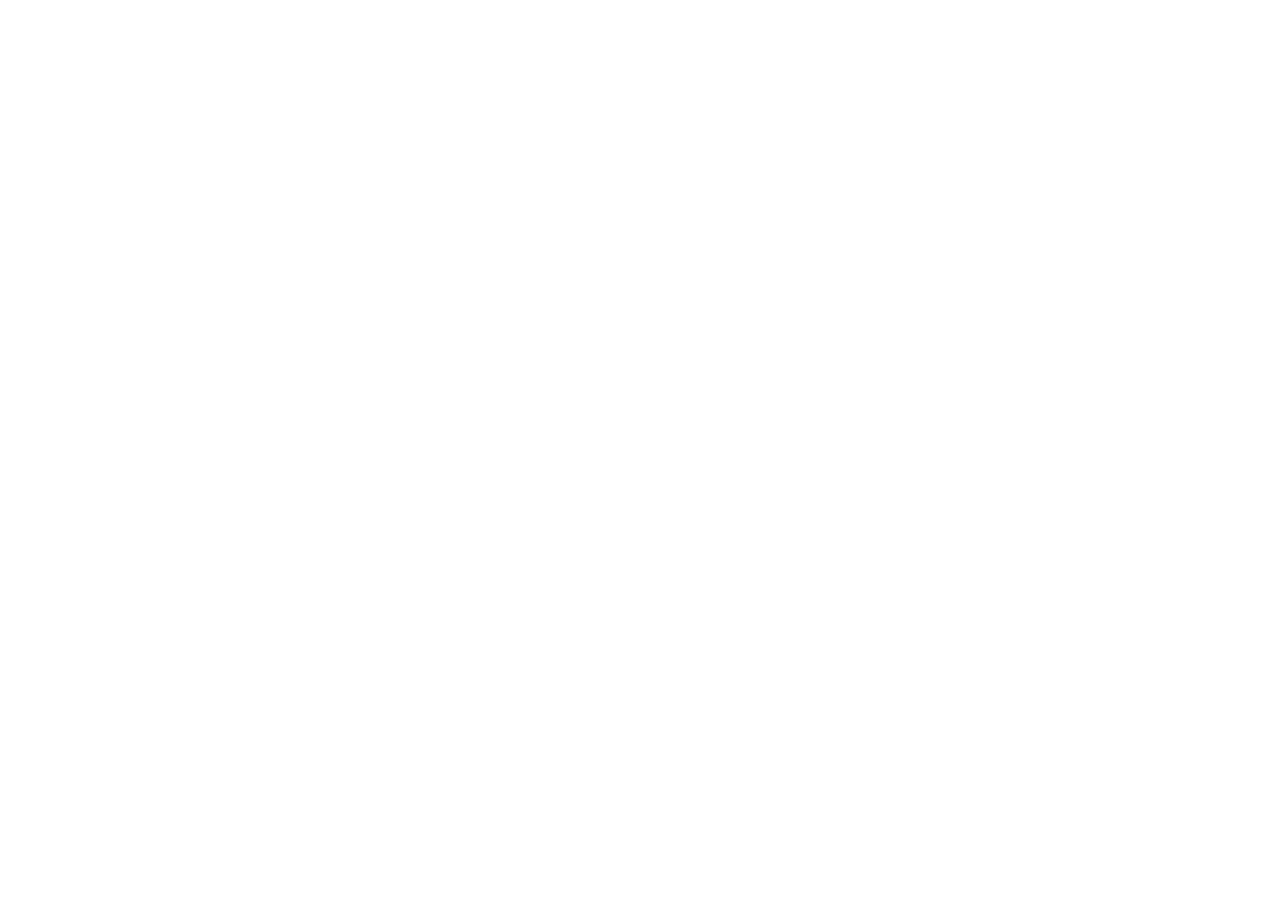
==== Project1-expressions-alert/index.html @ c9562154 "alert index" ====
<!DOCTYPE html>
<html lang="eng">
	<head>
		<title>Java</title>
		<meta charset="utf-8">
	</head>
	<body>
	<div>
        <script>
            alert("Hello, world!");
        </script>
    </div> 
	
	</body>
        
</html> 

<!--href = hypertext reference and it specifies the link's dest-->
<link rel="help" href="https://www.yourwebsitehere.com/help/"><!--<link> is link bw doc and external resource like linking a CSS, so this would be linking to help page on website-->
<link rel="stylesheet" type="text/css" href="">
<!-- impoerts specified stylesheet. type is the kind of resource-->
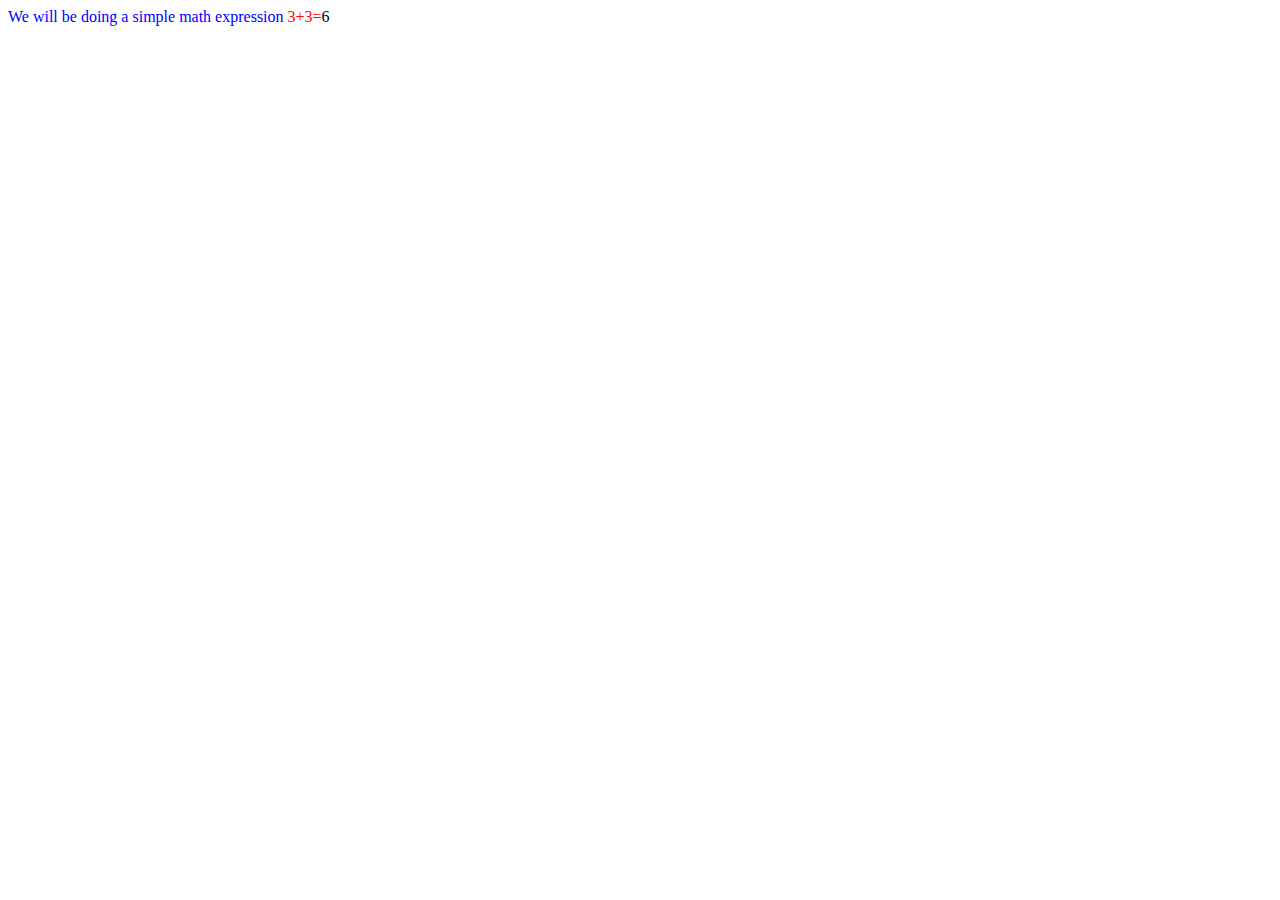
==== commit 0d27b4be: "step 59 assignment" ====
--- a/Project1-expressions-alert/index.html
+++ b/Project1-expressions-alert/index.html
@@ -1,14 +1,12 @@
 <!DOCTYPE html>
 <html lang="eng">
+<script src="./JS/main.js"></script>
 	<head>
 		<title>Java</title>
 		<meta charset="utf-8">
 	</head>
 	<body>
 	<div>
-        <script>
-            alert("Hello, world!");
-        </script>
     </div> 
 	
 	</body>
